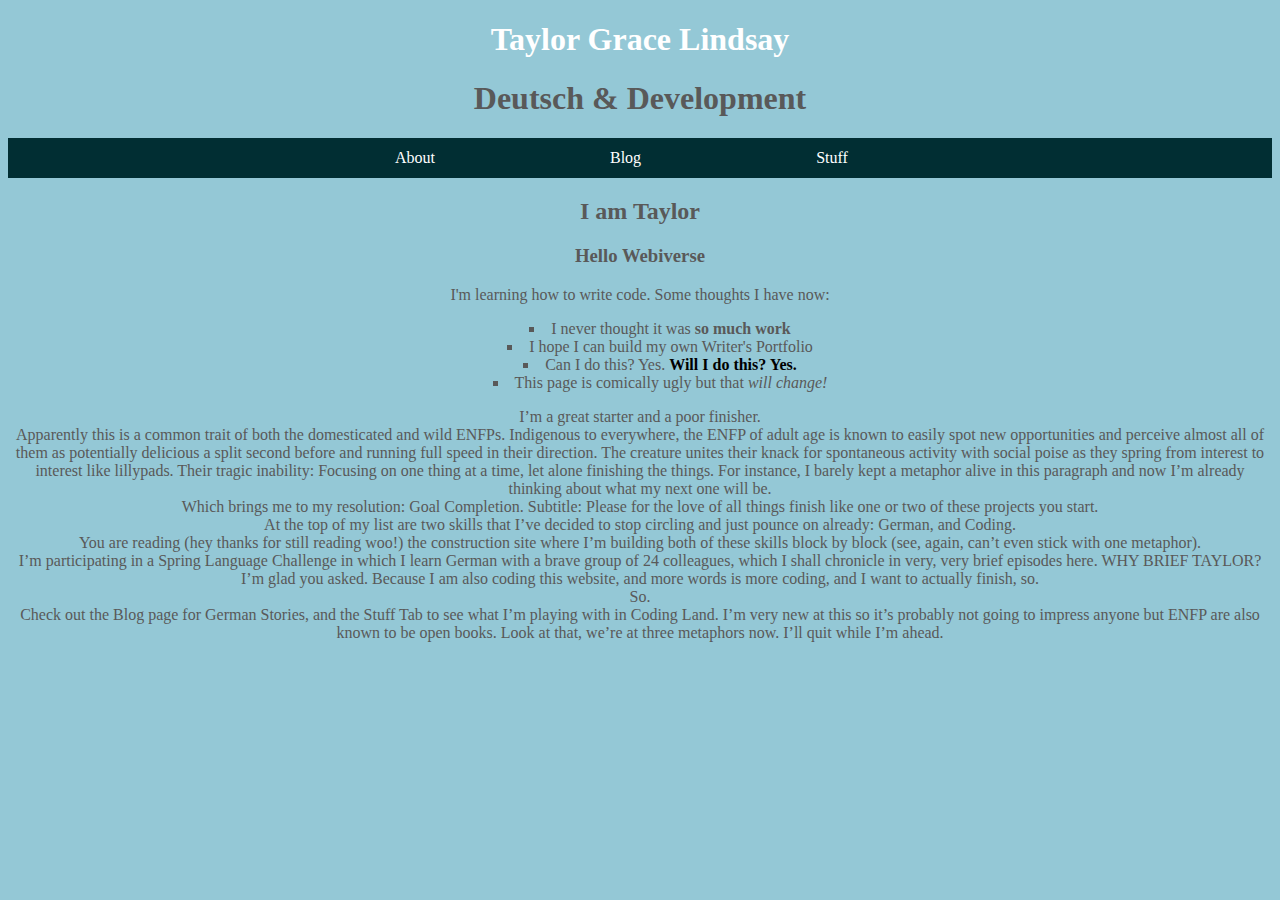
==== index.html @ 9113f9af "Update index.html" ====
<!DOCTYPE html>
<html>
<head>
  <link rel="stylesheet" href="./index.css" />
</head>
<body style= "text-align:center">
  <h1 id="me"><a href=https://gltaylor.github.io/naptime/> Taylor Grace Lindsay </a> </h1>
  <section>
    <h1> <d> Deutsch & Development </d></h1>
  </section>
 <nav>
    <ul id="bar">
      <li><a href="https://gltaylor.github.io/naptime/about">About</a></li>
      <li><a href="https://gltaylor.github.io/naptime/blog">Blog</a></li>
      <li><a href="https://gltaylor.github.io/naptime/stuff">Stuff</a></li>
    </ul>
  </nav>
  <h2> I am Taylor </h2>
  <h3> Hello Webiverse </h3>
  <p> I'm learning how to write code. Some thoughts I have now:
    <ul id="thoughts">
      <li> I never thought it was <strong>so much work</strong> </li>
      <li> I hope I can build my own Writer's Portfolio </li>
      <li> Can I do this? Yes. <b style= "color:black"> Will I do this? Yes. </b> </li>
      <li> This page is comically ugly but that <em> will change!</em> </li>
    </ul>
  </p>
<div class="Introduction"> I’m a great starter and a poor finisher.</br>

Apparently this is a common trait of both the domesticated and wild ENFPs. Indigenous to everywhere, the ENFP of adult age is known to easily spot new opportunities and perceive almost all of them as potentially delicious a split second before and running full speed in their direction. The creature unites their knack for spontaneous activity with social poise as they spring from interest to interest like lillypads. Their tragic inability: Focusing on one thing at a time, let alone finishing the things. For instance, I barely kept a metaphor alive in this paragraph and now I’m already thinking about what my next one will be.</br> 

Which brings me to my resolution: Goal Completion. Subtitle: Please for the love of all things finish like one or two of these projects you start.</br> 

At the top of my list are two skills that I’ve decided to stop circling and just pounce on already: German, and Coding.</br>  

You are reading (hey thanks for still reading woo!) the construction site where I’m building both of these skills block by block (see, again, can’t even stick with one metaphor). </br> 

I’m participating in a Spring Language Challenge in which I learn German with a brave group of 24 colleagues, which I shall chronicle in very, very brief episodes here. WHY BRIEF TAYLOR? I’m glad you asked. Because I am also coding this website, and more words is more coding, and I want to actually finish, so.</br>  

So. </br> 

Check out the Blog page for German Stories, and the Stuff Tab to see what I’m playing with in Coding Land. I’m very new at this so it’s probably not going to impress anyone but ENFP are also known to be open books. Look at that, we’re at three metaphors now. I’ll quit while I’m ahead.</br>  
</div>
</body>
</html>
---- index.css ----
html {
  background-color: #94c8d6;
  color: #595959;
  font-family: verdana;
}
nav {
  background-color: #012e33;
}
h1#me a {
  text-align: center;
  color: white;
  text-decoration: none;
}
h1#me a:hover {
 color: #960f16; 
}
ul#bar {
    list-style-type: none;
    overflow:hidden;
    width: 800px;
    margin: auto;
} 

ul#bar li {
    
    float:left;
    margin-left: 95px
}

ul#bar a {
  	
    display: block;
    padding: 11px 40px;
    color: white;
    text-decoration: none;
    text-align: center;  
}

ul#bar li a:hover {
    background-color:#d64d55;
}
ul#thoughts li {
  padding: 40;
  border: 50;
  margin: 200;
}
ul#thoughts {
  list-style: square inside;
  margin: auto;
  text-align: center;
}
div.introduction {
  width: 200px;
  padding: 50px;
  text-align: center; 
}
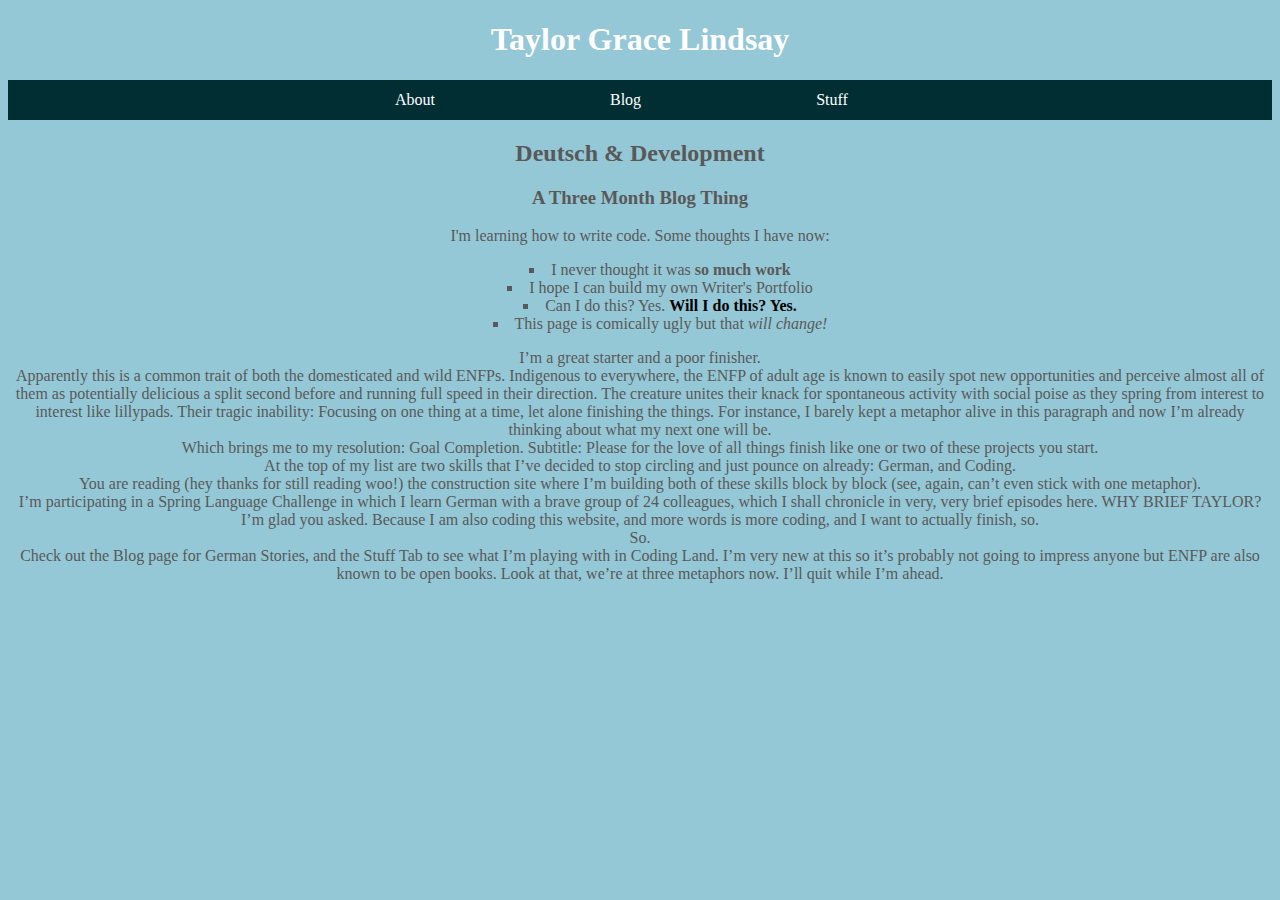
==== commit 7bb9f189: "Update index.html" ====
--- a/index.html
+++ b/index.html
@@ -6,7 +6,7 @@
 <body style= "text-align:center">
   <h1 id="me"><a href=https://gltaylor.github.io/naptime/> Taylor Grace Lindsay </a> </h1>
   <section>
-    <h1> <d> Deutsch & Development </d></h1>
+    <h1> <d> <!--Deutsch & Development--> </d></h1>
   </section>
  <nav>
     <ul id="bar">
@@ -15,8 +15,8 @@
       <li><a href="https://gltaylor.github.io/naptime/stuff">Stuff</a></li>
     </ul>
   </nav>
-  <h2> I am Taylor </h2>
-  <h3> Hello Webiverse </h3>
+  <h2> Deutsch & Development </h2>
+  <h3> A Three Month Blog Thing </h3>
   <p> I'm learning how to write code. Some thoughts I have now:
     <ul id="thoughts">
       <li> I never thought it was <strong>so much work</strong> </li>
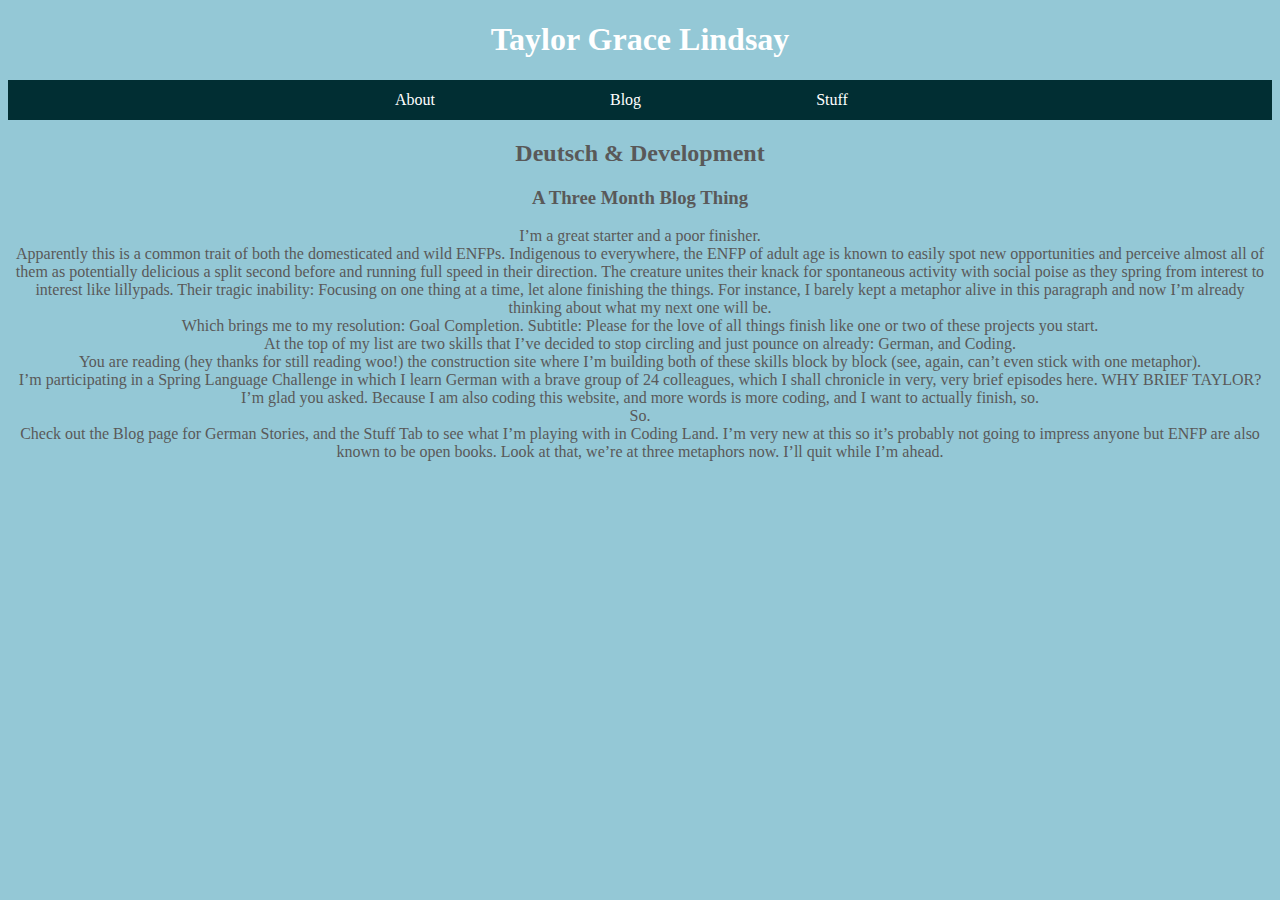
==== commit b4d7b8bf: "Update index.html" ====
--- a/index.html
+++ b/index.html
@@ -17,14 +17,7 @@
   </nav>
   <h2> Deutsch & Development </h2>
   <h3> A Three Month Blog Thing </h3>
-  <p> I'm learning how to write code. Some thoughts I have now:
-    <ul id="thoughts">
-      <li> I never thought it was <strong>so much work</strong> </li>
-      <li> I hope I can build my own Writer's Portfolio </li>
-      <li> Can I do this? Yes. <b style= "color:black"> Will I do this? Yes. </b> </li>
-      <li> This page is comically ugly but that <em> will change!</em> </li>
-    </ul>
-  </p>
+ 
 <div class="Introduction"> I’m a great starter and a poor finisher.</br>
 
 Apparently this is a common trait of both the domesticated and wild ENFPs. Indigenous to everywhere, the ENFP of adult age is known to easily spot new opportunities and perceive almost all of them as potentially delicious a split second before and running full speed in their direction. The creature unites their knack for spontaneous activity with social poise as they spring from interest to interest like lillypads. Their tragic inability: Focusing on one thing at a time, let alone finishing the things. For instance, I barely kept a metaphor alive in this paragraph and now I’m already thinking about what my next one will be.</br> 
--- a/index.css
+++ b/index.css
@@ -51,6 +51,7 @@
 }
 div.introduction {
   width: 200px;
-  padding: 50px;
-  text-align: center; 
+  margin: 50px; 
+  line-height: 20px;
+  display: inline-block;
 }
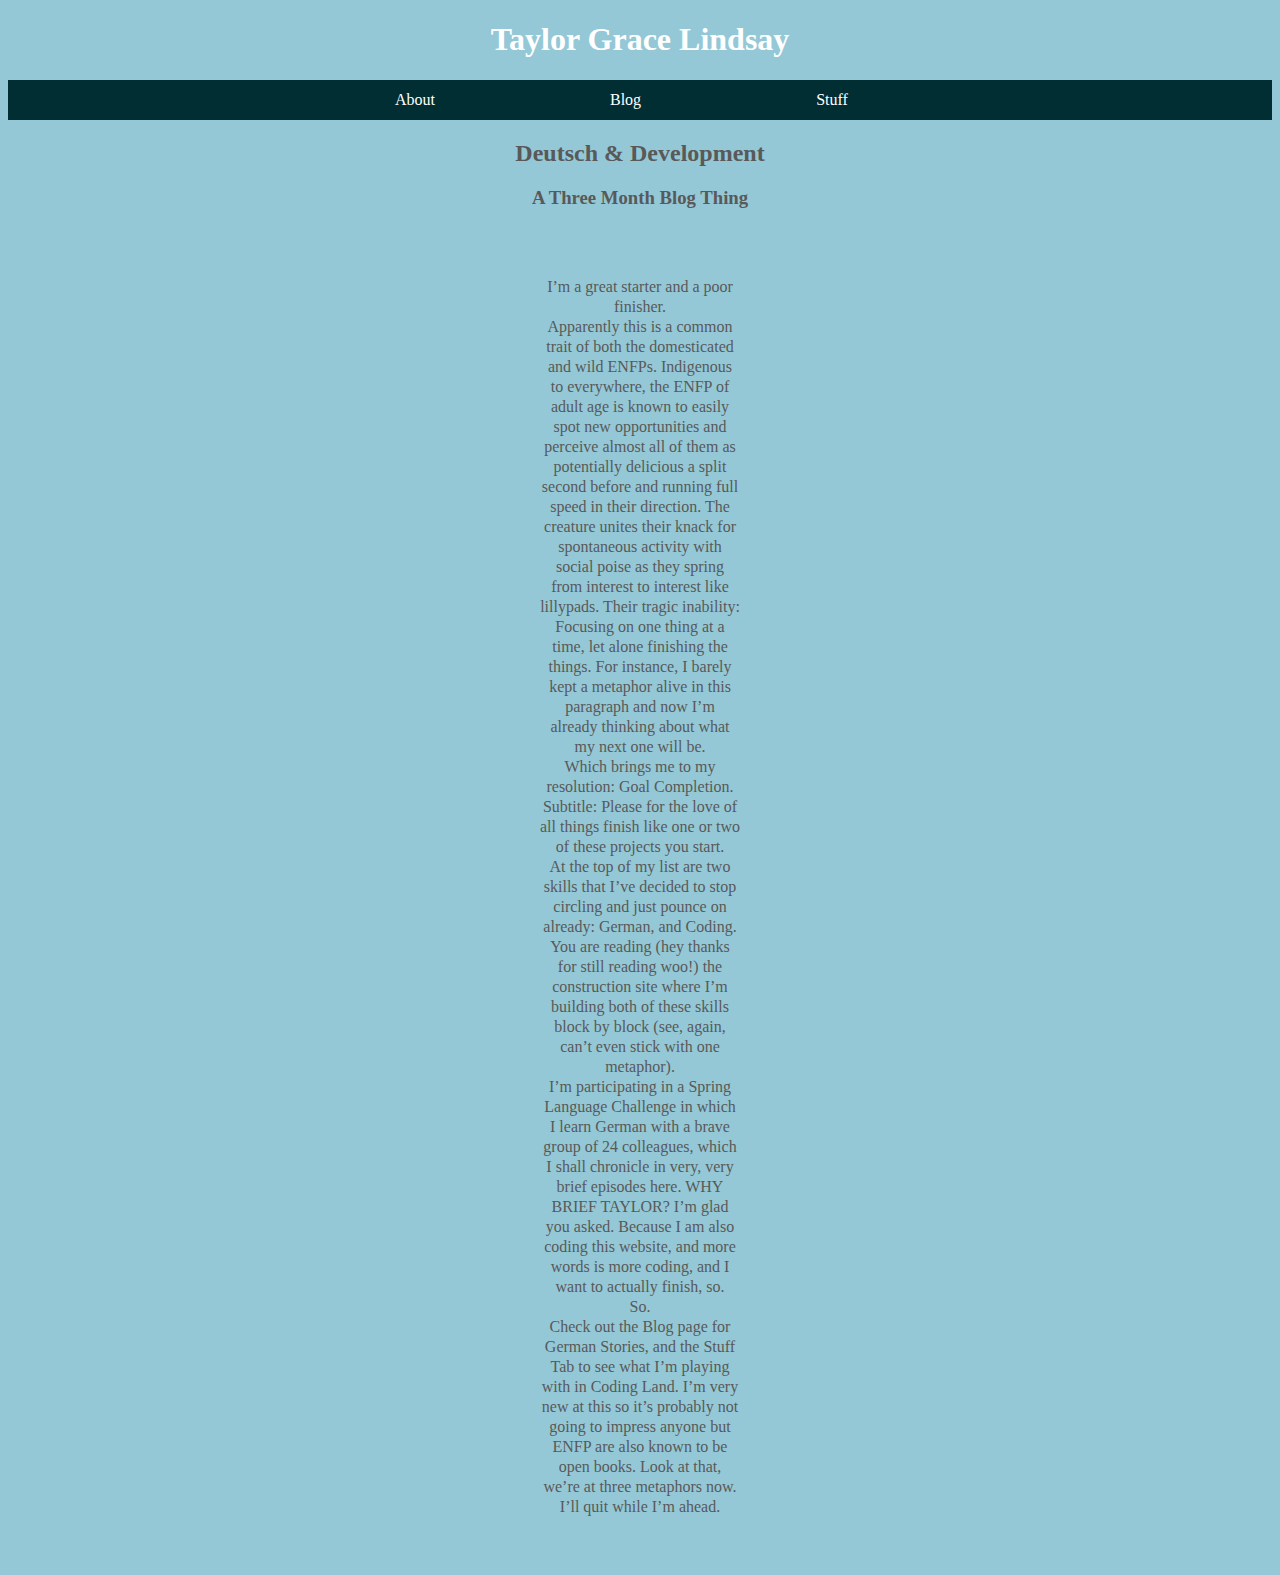
==== commit dc9be301: "Update index.html" ====
--- a/index.html
+++ b/index.html
@@ -18,7 +18,7 @@
   <h2> Deutsch & Development </h2>
   <h3> A Three Month Blog Thing </h3>
  
-<div class="Introduction"> I’m a great starter and a poor finisher.</br>
+<div class="introduction"> I’m a great starter and a poor finisher.</br>
 
 Apparently this is a common trait of both the domesticated and wild ENFPs. Indigenous to everywhere, the ENFP of adult age is known to easily spot new opportunities and perceive almost all of them as potentially delicious a split second before and running full speed in their direction. The creature unites their knack for spontaneous activity with social poise as they spring from interest to interest like lillypads. Their tragic inability: Focusing on one thing at a time, let alone finishing the things. For instance, I barely kept a metaphor alive in this paragraph and now I’m already thinking about what my next one will be.</br> 
 
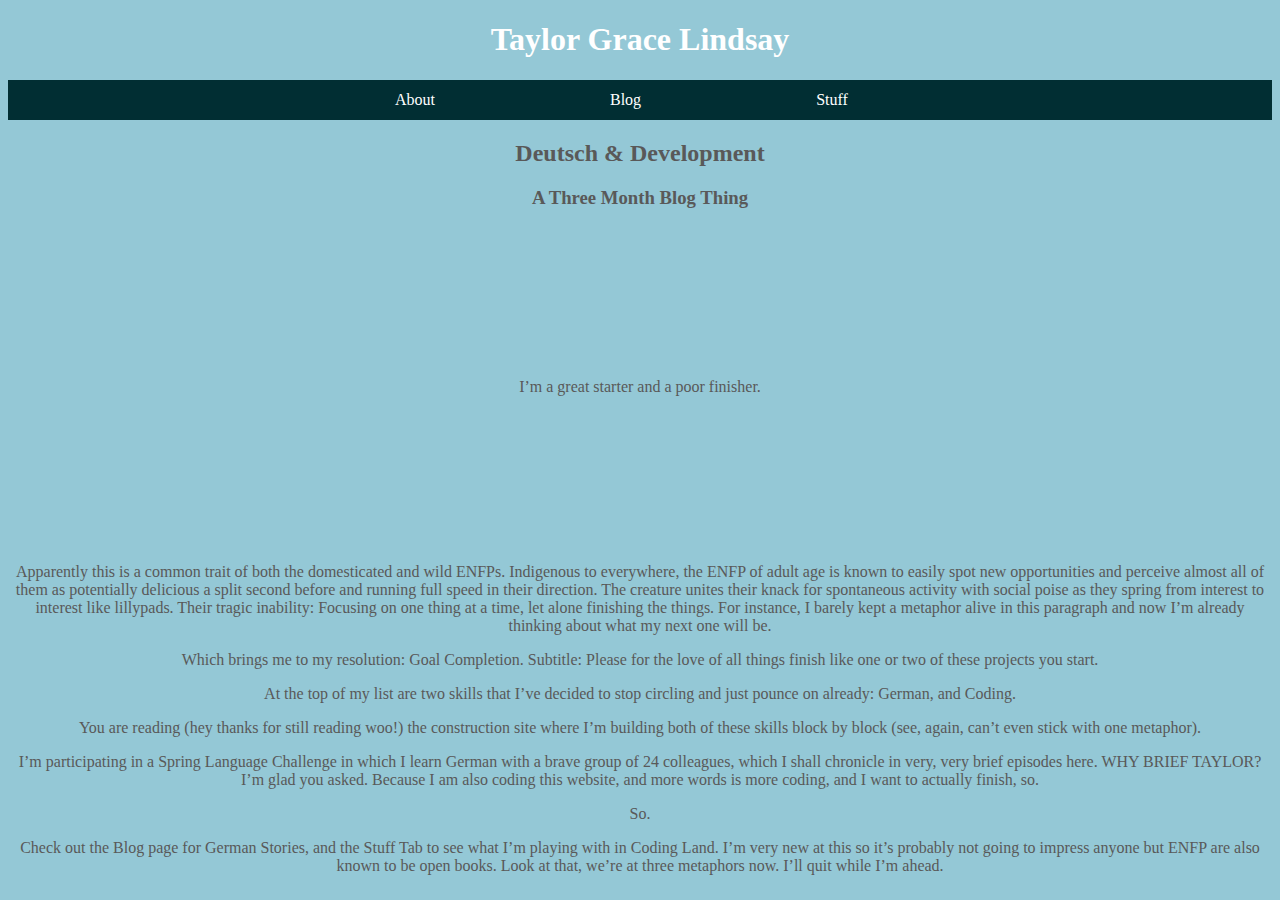
==== commit 3cbff2fa: "Update index.html" ====
--- a/index.html
+++ b/index.html
@@ -18,21 +18,21 @@
   <h2> Deutsch & Development </h2>
   <h3> A Three Month Blog Thing </h3>
  
-<div class="introduction"> I’m a great starter and a poor finisher.</br>
+  <div class="introduction"> I’m a great starter and a poor finisher. </div>
 
-Apparently this is a common trait of both the domesticated and wild ENFPs. Indigenous to everywhere, the ENFP of adult age is known to easily spot new opportunities and perceive almost all of them as potentially delicious a split second before and running full speed in their direction. The creature unites their knack for spontaneous activity with social poise as they spring from interest to interest like lillypads. Their tragic inability: Focusing on one thing at a time, let alone finishing the things. For instance, I barely kept a metaphor alive in this paragraph and now I’m already thinking about what my next one will be.</br> 
+<p class="introduction"> Apparently this is a common trait of both the domesticated and wild ENFPs. Indigenous to everywhere, the ENFP of adult age is known to easily spot new opportunities and perceive almost all of them as potentially delicious a split second before and running full speed in their direction. The creature unites their knack for spontaneous activity with social poise as they spring from interest to interest like lillypads. Their tragic inability: Focusing on one thing at a time, let alone finishing the things. For instance, I barely kept a metaphor alive in this paragraph and now I’m already thinking about what my next one will be.</p> 
 
-Which brings me to my resolution: Goal Completion. Subtitle: Please for the love of all things finish like one or two of these projects you start.</br> 
+<p class="introduction"> Which brings me to my resolution: Goal Completion. Subtitle: Please for the love of all things finish like one or two of these projects you start.</p>
 
-At the top of my list are two skills that I’ve decided to stop circling and just pounce on already: German, and Coding.</br>  
+<p class="introduction"> At the top of my list are two skills that I’ve decided to stop circling and just pounce on already: German, and Coding.</p>
 
-You are reading (hey thanks for still reading woo!) the construction site where I’m building both of these skills block by block (see, again, can’t even stick with one metaphor). </br> 
+<p class="introduction"> You are reading (hey thanks for still reading woo!) the construction site where I’m building both of these skills block by block (see, again, can’t even stick with one metaphor). </p> 
 
-I’m participating in a Spring Language Challenge in which I learn German with a brave group of 24 colleagues, which I shall chronicle in very, very brief episodes here. WHY BRIEF TAYLOR? I’m glad you asked. Because I am also coding this website, and more words is more coding, and I want to actually finish, so.</br>  
+<p class="introduction"> I’m participating in a Spring Language Challenge in which I learn German with a brave group of 24 colleagues, which I shall chronicle in very, very brief episodes here. WHY BRIEF TAYLOR? I’m glad you asked. Because I am also coding this website, and more words is more coding, and I want to actually finish, so.</p>  
 
-So. </br> 
+<p class="introduction">  So. </p> 
 
-Check out the Blog page for German Stories, and the Stuff Tab to see what I’m playing with in Coding Land. I’m very new at this so it’s probably not going to impress anyone but ENFP are also known to be open books. Look at that, we’re at three metaphors now. I’ll quit while I’m ahead.</br>  
+<p class="introduction"> Check out the Blog page for German Stories, and the Stuff Tab to see what I’m playing with in Coding Land. I’m very new at this so it’s probably not going to impress anyone but ENFP are also known to be open books. Look at that, we’re at three metaphors now. I’ll quit while I’m ahead.</p>  
 </div>
 </body>
 </html>
--- a/index.css
+++ b/index.css
@@ -50,8 +50,8 @@
   text-align: center;
 }
 div.introduction {
-  width: 200px;
   margin: 50px; 
   line-height: 20px;
   display: inline-block;
+  padding: 100px; 
 }
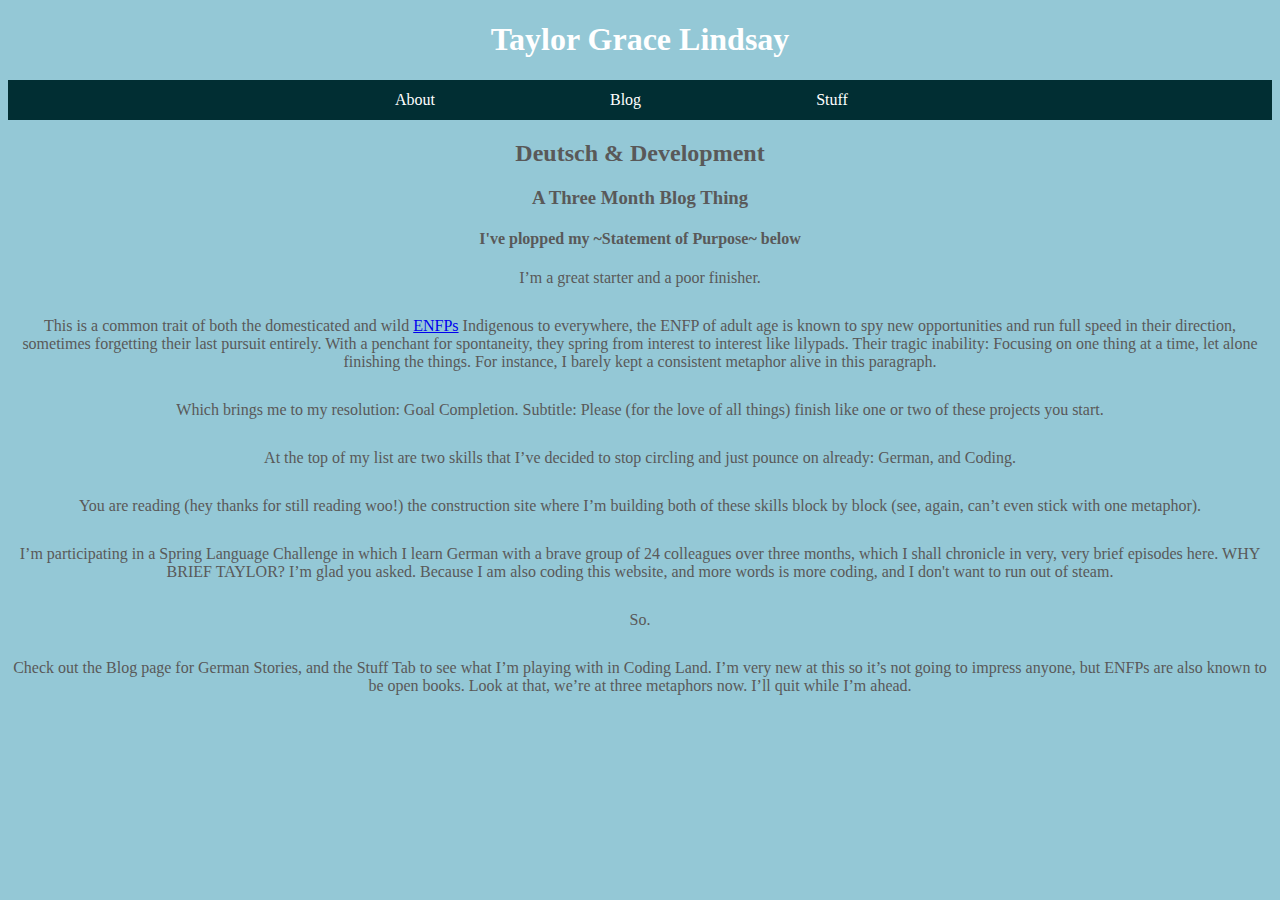
==== commit 0bdd56b0: "Update index.html" ====
--- a/index.html
+++ b/index.html
@@ -17,22 +17,23 @@
   </nav>
   <h2> Deutsch & Development </h2>
   <h3> A Three Month Blog Thing </h3>
+  <h4> I've plopped my ~Statement of Purpose~ below </h4>
  
   <div class="introduction"> I’m a great starter and a poor finisher. </div>
 
-<p class="introduction"> Apparently this is a common trait of both the domesticated and wild ENFPs. Indigenous to everywhere, the ENFP of adult age is known to easily spot new opportunities and perceive almost all of them as potentially delicious a split second before and running full speed in their direction. The creature unites their knack for spontaneous activity with social poise as they spring from interest to interest like lillypads. Their tragic inability: Focusing on one thing at a time, let alone finishing the things. For instance, I barely kept a metaphor alive in this paragraph and now I’m already thinking about what my next one will be.</p> 
+<p class="introduction"> This is a common trait of both the domesticated and wild <a href="https://www.16personalities.com"> ENFPs</a> Indigenous to everywhere, the ENFP of adult age is known to spy new opportunities and run full speed in their direction, sometimes forgetting their last pursuit entirely. With a penchant for spontaneity, they spring from interest to interest like lilypads. Their tragic inability: Focusing on one thing at a time, let alone finishing the things. For instance, I barely kept a consistent metaphor alive in this paragraph. </p> 
 
-<p class="introduction"> Which brings me to my resolution: Goal Completion. Subtitle: Please for the love of all things finish like one or two of these projects you start.</p>
+<p class="introduction"> Which brings me to my resolution: Goal Completion. Subtitle: Please (for the love of all things) finish like one or two of these projects you start.</p>
 
 <p class="introduction"> At the top of my list are two skills that I’ve decided to stop circling and just pounce on already: German, and Coding.</p>
 
 <p class="introduction"> You are reading (hey thanks for still reading woo!) the construction site where I’m building both of these skills block by block (see, again, can’t even stick with one metaphor). </p> 
 
-<p class="introduction"> I’m participating in a Spring Language Challenge in which I learn German with a brave group of 24 colleagues, which I shall chronicle in very, very brief episodes here. WHY BRIEF TAYLOR? I’m glad you asked. Because I am also coding this website, and more words is more coding, and I want to actually finish, so.</p>  
+<p class="introduction"> I’m participating in a Spring Language Challenge in which I learn German with a brave group of 24 colleagues over three months, which I shall chronicle in very, very brief episodes here. WHY BRIEF TAYLOR? I’m glad you asked. Because I am also coding this website, and more words is more coding, and I don't want to run out of steam.</p>  
 
 <p class="introduction">  So. </p> 
 
-<p class="introduction"> Check out the Blog page for German Stories, and the Stuff Tab to see what I’m playing with in Coding Land. I’m very new at this so it’s probably not going to impress anyone but ENFP are also known to be open books. Look at that, we’re at three metaphors now. I’ll quit while I’m ahead.</p>  
+<p class="introduction"> Check out the Blog page for German Stories, and the Stuff Tab to see what I’m playing with in Coding Land. I’m very new at this so it’s not going to impress anyone, but ENFPs are also known to be open books. Look at that, we’re at three metaphors now. I’ll quit while I’m ahead.</p>  
 </div>
 </body>
 </html>
--- a/index.css
+++ b/index.css
@@ -49,9 +49,7 @@
   margin: auto;
   text-align: center;
 }
-div.introduction {
-  margin: 50px; 
-  line-height: 20px;
-  display: inline-block;
-  padding: 100px; 
+div.introduction, p.introduction {
+  margin-bottom: 30px; 
+  display: block;
 }
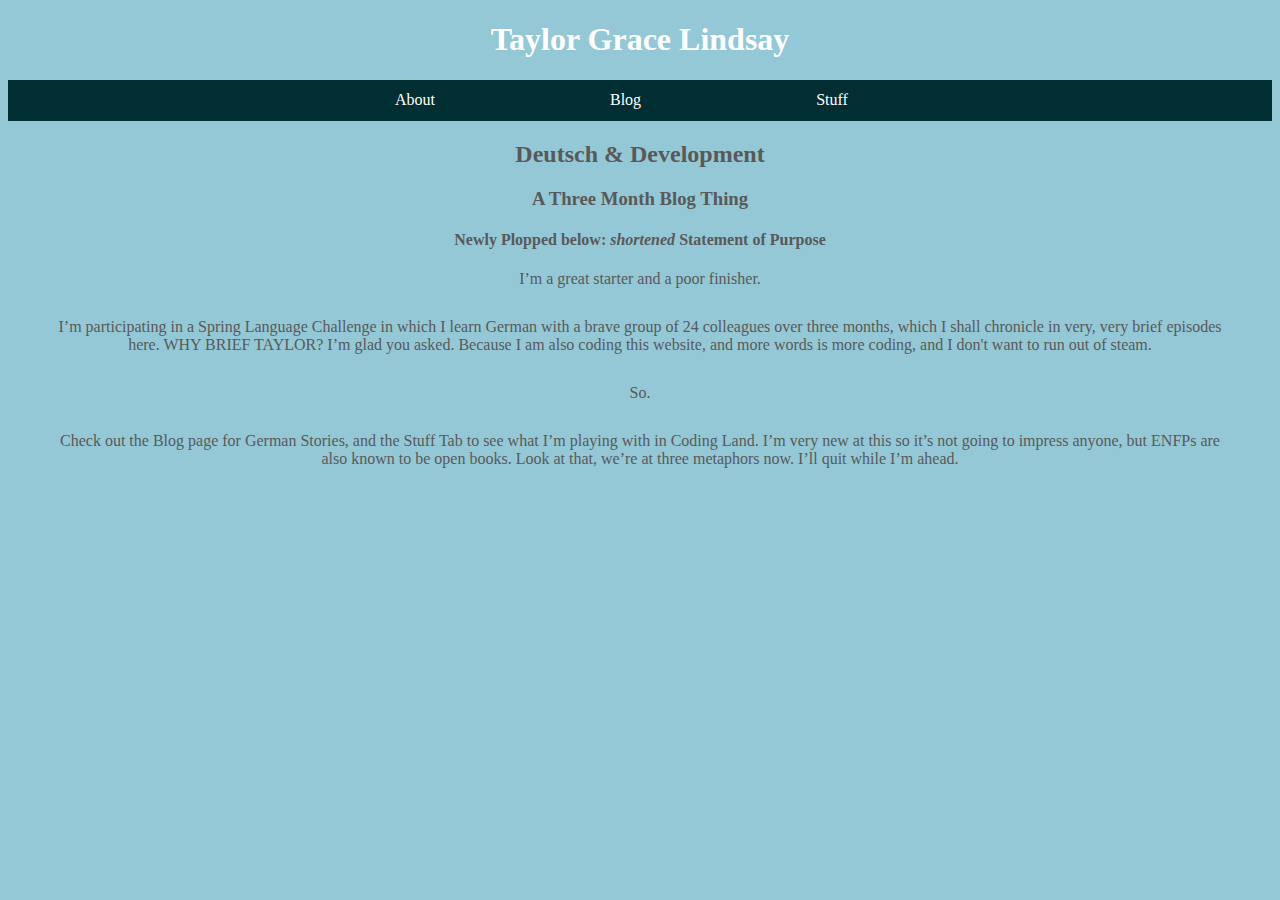
==== commit bd217a59: "Update index.html" ====
--- a/index.html
+++ b/index.html
@@ -17,17 +17,9 @@
   </nav>
   <h2> Deutsch & Development </h2>
   <h3> A Three Month Blog Thing </h3>
-  <h4> I've plopped my ~Statement of Purpose~ below </h4>
+  <h4> Newly Plopped below: <em> shortened </em> Statement of Purpose </h4>
  
   <div class="introduction"> I’m a great starter and a poor finisher. </div>
-
-<p class="introduction"> This is a common trait of both the domesticated and wild <a href="https://www.16personalities.com"> ENFPs</a> Indigenous to everywhere, the ENFP of adult age is known to spy new opportunities and run full speed in their direction, sometimes forgetting their last pursuit entirely. With a penchant for spontaneity, they spring from interest to interest like lilypads. Their tragic inability: Focusing on one thing at a time, let alone finishing the things. For instance, I barely kept a consistent metaphor alive in this paragraph. </p> 
-
-<p class="introduction"> Which brings me to my resolution: Goal Completion. Subtitle: Please (for the love of all things) finish like one or two of these projects you start.</p>
-
-<p class="introduction"> At the top of my list are two skills that I’ve decided to stop circling and just pounce on already: German, and Coding.</p>
-
-<p class="introduction"> You are reading (hey thanks for still reading woo!) the construction site where I’m building both of these skills block by block (see, again, can’t even stick with one metaphor). </p> 
 
 <p class="introduction"> I’m participating in a Spring Language Challenge in which I learn German with a brave group of 24 colleagues over three months, which I shall chronicle in very, very brief episodes here. WHY BRIEF TAYLOR? I’m glad you asked. Because I am also coding this website, and more words is more coding, and I don't want to run out of steam.</p>  
 
--- a/index.css
+++ b/index.css
@@ -4,7 +4,8 @@
   font-family: verdana;
 }
 nav {
-  background-color: #012e33;
+  height: 41px;
+   background-color: #012e33;
 }
 h1#me a {
   text-align: center;
@@ -16,15 +17,16 @@
 }
 ul#bar {
     list-style-type: none;
-    overflow:hidden;
+    overflow: hidden;
     width: 800px;
     margin: auto;
+    height: 250px
 } 
 
 ul#bar li {
-    
     float:left;
-    margin-left: 95px
+    position: relative;
+    margin-left: 95px;
 }
 
 ul#bar a {
@@ -50,6 +52,36 @@
   text-align: center;
 }
 div.introduction, p.introduction {
-  margin-bottom: 30px; 
+  margin: 0px 50px 30px 50px;
   display: block;
 }
+.blogthing {
+  margin: 0px 50px 30px 50px;
+}
+
+ul.StuffDropDown {
+ position: absolute;
+ display: none;
+ width: 100%;
+ margin: 0;
+ top: 100%;
+
+}
+ul.StuffDropDown li {
+  background-color: purple; 
+  color: white;
+  padding: 5px;
+  text-decoration: none;
+  display: block;
+  width: 100%;
+  margin-left: 0px;
+
+}
+ul.StuffDropDown li:hover {
+  background-color: grey;
+}
+
+li.stuffbar:hover ul.StuffDropDown {
+  display: block; 
+}
+  
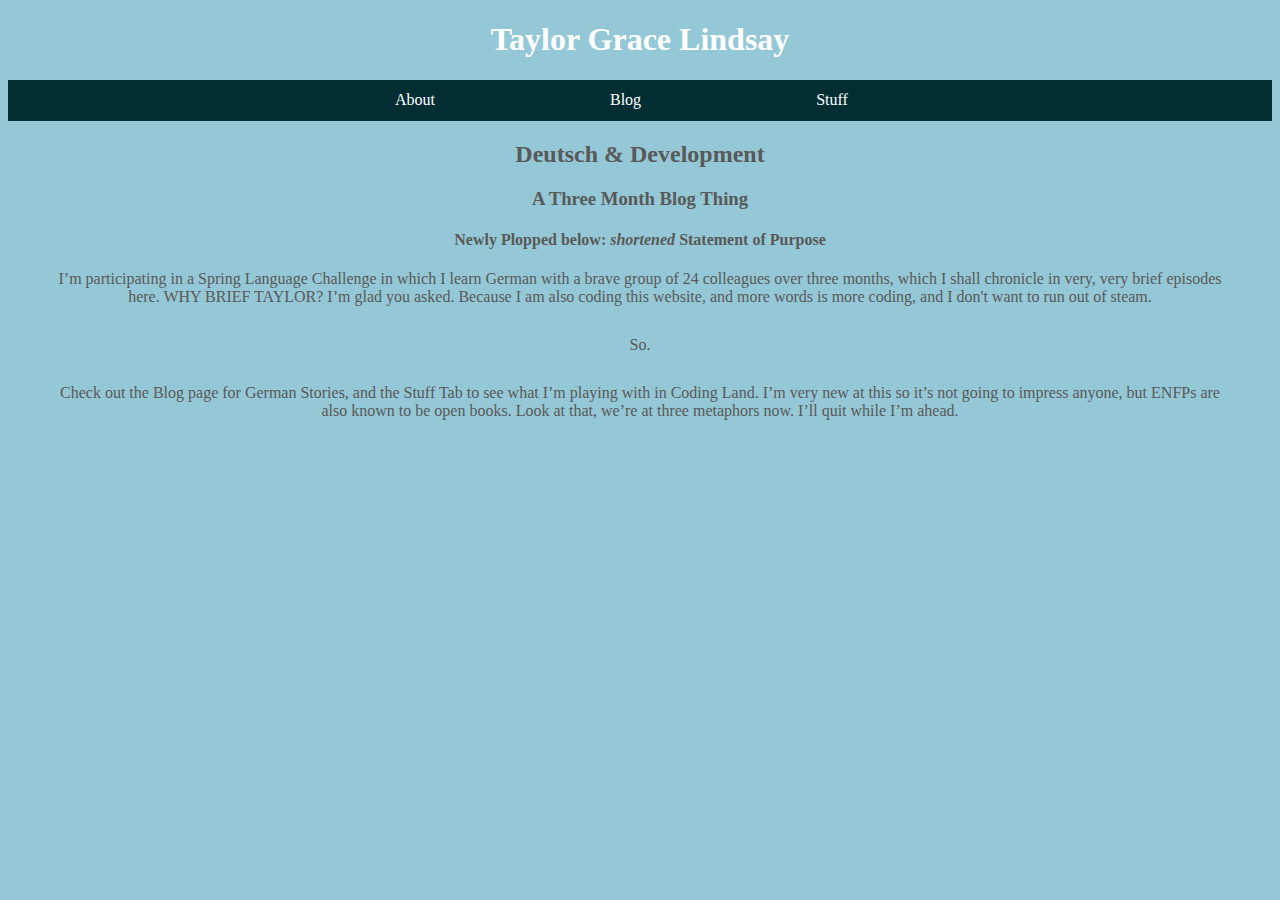
==== commit 68938f55: "Update index.html" ====
--- a/index.html
+++ b/index.html
@@ -19,7 +19,6 @@
   <h3> A Three Month Blog Thing </h3>
   <h4> Newly Plopped below: <em> shortened </em> Statement of Purpose </h4>
  
-  <div class="introduction"> I’m a great starter and a poor finisher. </div>
 
 <p class="introduction"> I’m participating in a Spring Language Challenge in which I learn German with a brave group of 24 colleagues over three months, which I shall chronicle in very, very brief episodes here. WHY BRIEF TAYLOR? I’m glad you asked. Because I am also coding this website, and more words is more coding, and I don't want to run out of steam.</p>  
 
